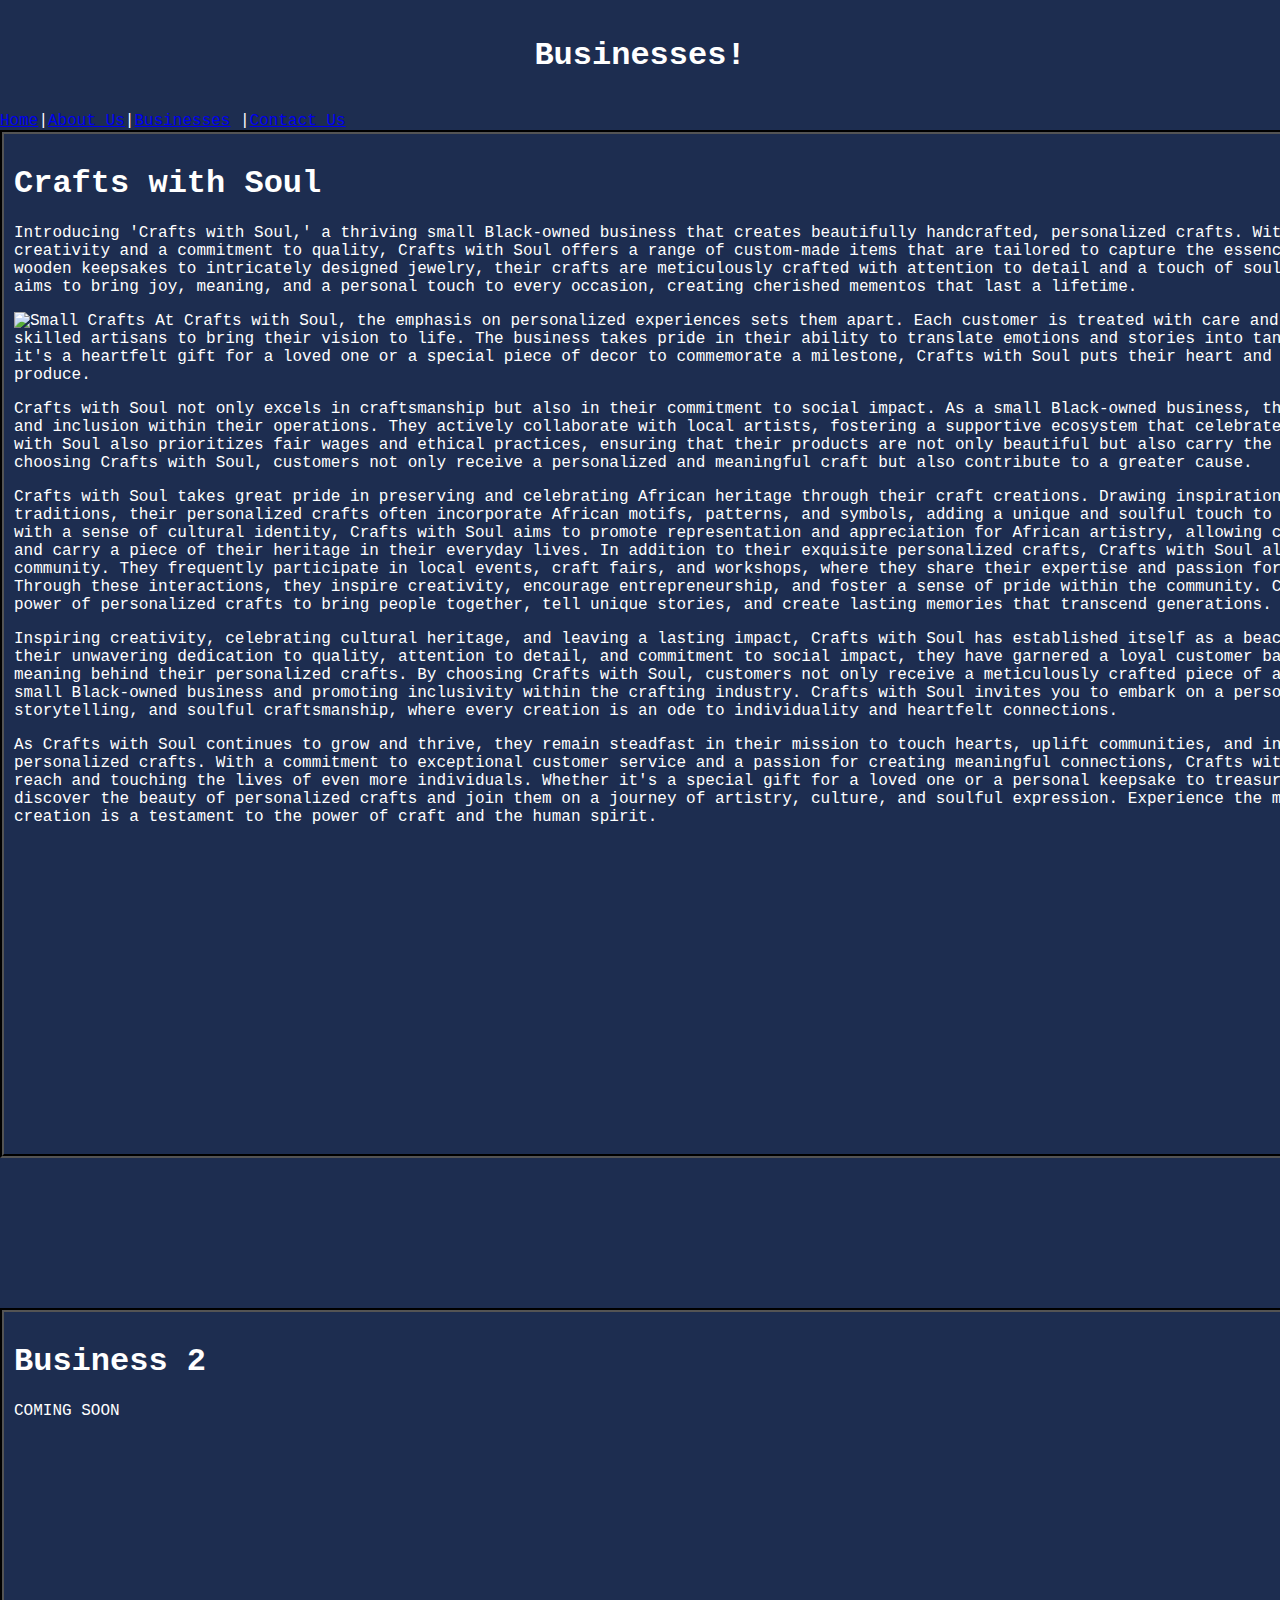
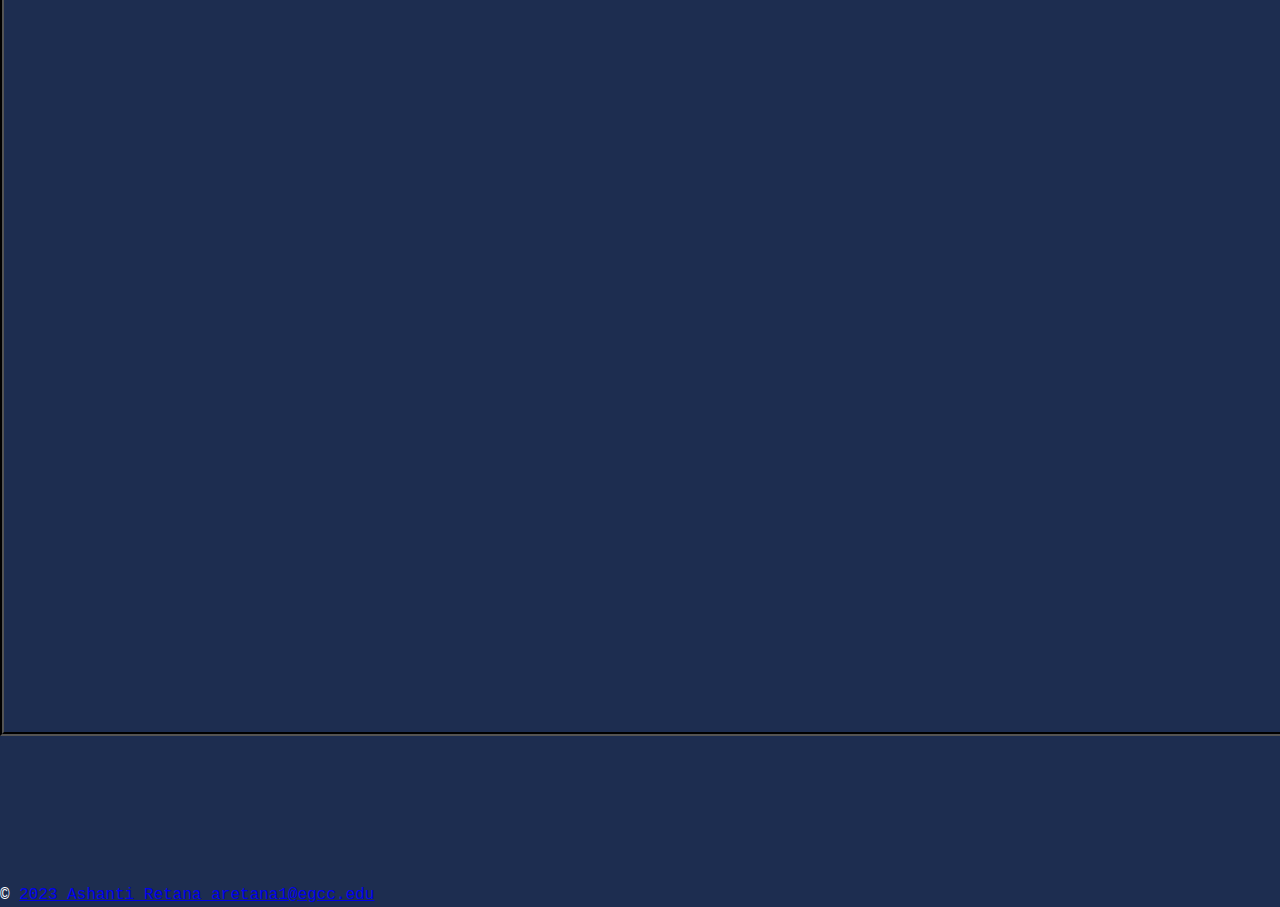
==== businesses.html @ cc09fe33 "Update businesses.html" ====
<!DOCTYPE html>
<html lang="en">
<head>
    <meta charset="utf-8">
    <title>HTML Page Structure</title>
    <link rel="stylesheet" href="style.css">
    <style>
        body {
            background-color: #1D2D50;
            color: #fff;
            font-family: 'IBM Plex Mono', monospace;
            font-size: 16px;
            margin: 0;
            padding: 0;
        }
        header {
            padding: 1rem;
            text-align: center;
        }
    
        nav a:hover {
            color: #000;
            background-color: #fff;
            border-radius: 0.5rem;
            padding: 0.2rem 0.5rem;
        }
        .nav-link:visited {
            color: red;
        }
        table {
            background-color: #fff;
            border-radius: 1rem;
            box-shadow: 0 0.5rem 1rem rgba(255, 85, 0, 0.5);
            margin-bottom: 2rem;
            padding: 1rem;
            width: 45%;
        }
        .box {
            border: 4px groove black;
            padding: 10px;
            margin-bottom: 150px;
        }
        .topic {
            margin-top: 20px;
            font-size: 24px;
            font-weight: bold;
        }
        button {
            background-color: #1D2D50;
            border: none;
            border-radius: 50%;
            color: #FCDAB7;
            cursor: pointer;
            font-size: 16px;
            height: 40px;
            margin-top: 20px;
            outline: none;
            width: 40px;
        }
        button:hover {
            background-color: #FCDAB7;
            color: #1D2D50;
        }
        
        .box2 {
				background-color: #FCDAB7;
				border-radius: 10px;
				box-shadow: 0 0 10px rgba(0, 0, 0, 0.3);
				padding: 20px;
				text-align: center;
				position: absolute;
				top: 50%;
				right: 25%;
				transform: translate(50%, -50%);
				width: 300px;
			}
		</style>
    </head>
    <script>
        document.addEventListener('DOMContentLoaded', () => {
          const navLinks = document.querySelectorAll('.nav-link');
          navLinks.forEach(link => {
            link.addEventListener('click', () => {
              navLinks.forEach(navLink => {
                navLink.classList.remove('visited');
              });
                 link.classList.add('visited');
            });
          });
        });
    </script>

    <body>

        <header>
            <h1>Businesses!</h1>
        </header>
<nav>
    <a href="index.html" class="nav-link">Home</a>|<a href="about.html" class="nav-link">About Us</a>|<a href="businesses.html" class="nav-link">Businesses</a> |<a href="contact.html" class="nav-link">Contact Us</a> 

</nav>

<main>
    <title>Boxed Paragraphs</title>
	<style>
        .box {
            border: 4px groove black;
            padding: 10px;
            margin-bottom: 150px;
            height: 1000px;
            width: 1650px; 
        }
    </style>
</head>
<body>
	<div class="box">
		<H1>Crafts with Soul</H1>
        
        <div id="pictures" style="float: right; margin-right: 10px;">
    <div id="pictures"style="float: right; margin-right: 10px;"><img src="/AshantiJR/ReachingRetana/blob/main/keychain.PNG" alt="keychain" width="250px" height="275px"></a></div>
</div>
        <p>Introducing 'Crafts with Soul,' a thriving small Black-owned business that creates beautifully handcrafted, personalized crafts. With a deep passion for creativity and a commitment to quality, Crafts with Soul offers a range of custom-made items that are tailored to capture the essence of each customer. From engraved wooden keepsakes to intricately designed jewelry, their crafts are meticulously crafted with attention to detail and a touch of soul. Through their work, Crafts with Soul aims to bring joy, meaning, and a personal touch to every occasion, creating cherished mementos that last a lifetime.</p>
        
        <div id="pictures"style="float: left; margin-right: 10px;"><img src="images/back_support_pillow.jpg" alt="Small Crafts" width="250px" height="275px"></a></div>
        <p>At Crafts with Soul, the emphasis on personalized experiences sets them apart. Each customer is treated with care and respect, working closely with the skilled artisans to bring their vision to life. The business takes pride in their ability to translate emotions and stories into tangible, one-of-a-kind creations. Whether it's a heartfelt gift for a loved one or a special piece of decor to commemorate a milestone, Crafts with Soul puts their heart and soul into every personalized craft they produce.</p>

        <p>Crafts with Soul not only excels in craftsmanship but also in their commitment to social impact. As a small Black-owned business, they actively promote diversity, equity, and inclusion within their operations. They actively collaborate with local artists, fostering a supportive ecosystem that celebrates talent from all backgrounds. Crafts with Soul also prioritizes fair wages and ethical practices, ensuring that their products are not only beautiful but also carry the values of integrity and empowerment. By choosing Crafts with Soul, customers not only receive a personalized and meaningful craft but also contribute to a greater cause.</p>
        
        <div id="pictures"style="float: right; margin-right: 10px;"><img src="images/infant_clothes.jpg" alt="Small Crafts" width="250px" height="275px"></a></div>
        <p>Crafts with Soul takes great pride in preserving and celebrating African heritage through their craft creations. Drawing inspiration from rich cultural traditions, their personalized crafts often incorporate African motifs, patterns, and symbols, adding a unique and soulful touch to each piece. By infusing their crafts with a sense of cultural identity, Crafts with Soul aims to promote representation and appreciation for African artistry, allowing customers to connect with their roots and carry a piece of their heritage in their everyday lives.

            In addition to their exquisite personalized crafts, Crafts with Soul also actively engages with their community. They frequently participate in local events, craft fairs, and workshops, where they share their expertise and passion for personalized crafts with others. Through these interactions, they inspire creativity, encourage entrepreneurship, and foster a sense of pride within the community. Crafts with Soul firmly believes in the power of personalized crafts to bring people together, tell unique stories, and create lasting memories that transcend generations.</p>    
           <p>Inspiring creativity, celebrating cultural heritage, and leaving a lasting impact, Crafts with Soul has established itself as a beacon of personalized craftsmanship. With their unwavering dedication to quality, attention to detail, and commitment to social impact, they have garnered a loyal customer base that appreciates the beauty and meaning behind their personalized crafts. By choosing Crafts with Soul, customers not only receive a meticulously crafted piece of art but also contribute to supporting a small Black-owned business and promoting inclusivity within the crafting industry. Crafts with Soul invites you to embark on a personalized journey of self-expression, storytelling, and soulful craftsmanship, where every creation is an ode to individuality and heartfelt connections.</p>
        <p>As Crafts with Soul continues to grow and thrive, they remain steadfast in their mission to touch hearts, uplift communities, and inspire a sense of pride in owning personalized crafts. With a commitment to exceptional customer service and a passion for creating meaningful connections, Crafts with Soul looks forward to expanding their reach and touching the lives of even more individuals. Whether it's a special gift for a loved one or a personal keepsake to treasure, Crafts with Soul invites you to discover the beauty of personalized crafts and join them on a journey of artistry, culture, and soulful expression. Experience the magic of Crafts with Soul, where every creation is a testament to the power of craft and the human spirit.</p>
    </div>
	<div class="box">
		<H1>Business 2</H1>
        <p>COMING SOON</p> </div>

</main>
<footer>
    &copy; <a href="mailto:aretana1@egcc.edu">2023 Ashanti Retana aretana1@egcc.edu</a>
    
</footer>
    </body>
</html>
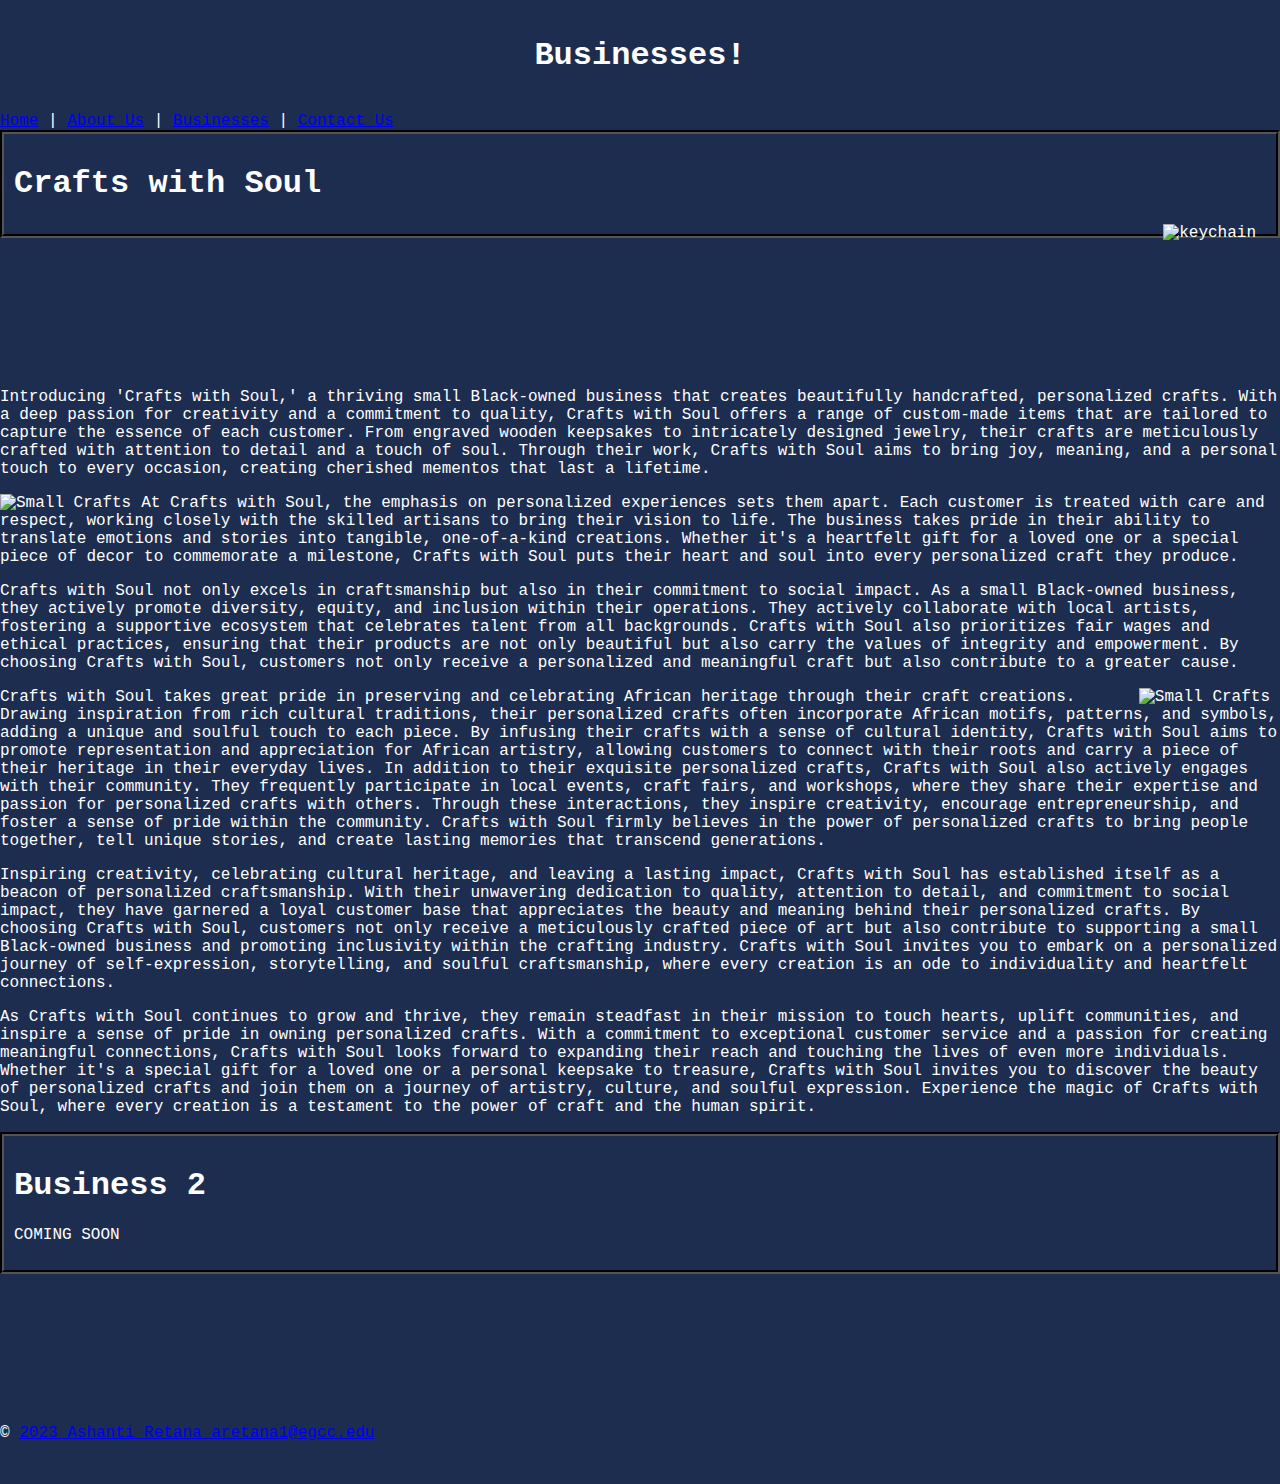
==== commit 13f452d2: "Update businesses.html" ====
--- a/businesses.html
+++ b/businesses.html
@@ -63,62 +63,35 @@
         }
         
         .box2 {
-				background-color: #FCDAB7;
-				border-radius: 10px;
-				box-shadow: 0 0 10px rgba(0, 0, 0, 0.3);
-				padding: 20px;
-				text-align: center;
-				position: absolute;
-				top: 50%;
-				right: 25%;
-				transform: translate(50%, -50%);
-				width: 300px;
-			}
-		</style>
-    </head>
-    <script>
-        document.addEventListener('DOMContentLoaded', () => {
-          const navLinks = document.querySelectorAll('.nav-link');
-          navLinks.forEach(link => {
-            link.addEventListener('click', () => {
-              navLinks.forEach(navLink => {
-                navLink.classList.remove('visited');
-              });
-                 link.classList.add('visited');
-            });
-          });
-        });
-    </script>
-
-    <body>
-
-        <header>
-            <h1>Businesses!</h1>
-        </header>
-<nav>
-    <a href="index.html" class="nav-link">Home</a>|<a href="about.html" class="nav-link">About Us</a>|<a href="businesses.html" class="nav-link">Businesses</a> |<a href="contact.html" class="nav-link">Contact Us</a> 
-
-</nav>
-
-<main>
-    <title>Boxed Paragraphs</title>
-	<style>
-        .box {
-            border: 4px groove black;
-            padding: 10px;
-            margin-bottom: 150px;
-            height: 1000px;
-            width: 1650px; 
+            background-color: #FCDAB7;
+            border-radius: 10px;
+            box-shadow: 0 0 10px rgba(0, 0, 0, 0.3);
+            padding: 20px;
+            text-align: center;
+            position: absolute;
+            top: 50%;
+            right: 25%;
+            transform: translate(50%, -50%);
+            width: 300px;
         }
     </style>
 </head>
 <body>
-	<div class="box">
-		<H1>Crafts with Soul</H1>
+    <header>
+        <h1>Businesses!</h1>
+    </header>
+    <nav>
+        <a href="index.html" class="nav-link">Home</a> | <a href="about.html" class="nav-link">About Us</a> | <a href="businesses.html" class="nav-link">Businesses</a> | <a href="contact.html" class="nav-link">Contact Us</a>
+    </nav>
+
+    <main>
+        <div class="box">
+            <h1>Crafts with Soul</h1>
         
-        <div id="pictures" style="float: right; margin-right: 10px;">
-    <div id="pictures"style="float: right; margin-right: 10px;"><img src="/AshantiJR/ReachingRetana/blob/main/keychain.PNG" alt="keychain" width="250px" height="275px"></a></div>
-</div>
+            <div id="pictures" style="float: right; margin-right: 10px;">
+                <img src="https://github.com/AshantiJR/ReachingRetana/raw/cc09fe33fb9b5e31d08cac1df8dd249e1cea2c1f/keychain.PNG" alt="keychain" width="250px" height="275px">
+            </div>
+        </div>
         <p>Introducing 'Crafts with Soul,' a thriving small Black-owned business that creates beautifully handcrafted, personalized crafts. With a deep passion for creativity and a commitment to quality, Crafts with Soul offers a range of custom-made items that are tailored to capture the essence of each customer. From engraved wooden keepsakes to intricately designed jewelry, their crafts are meticulously crafted with attention to detail and a touch of soul. Through their work, Crafts with Soul aims to bring joy, meaning, and a personal touch to every occasion, creating cherished mementos that last a lifetime.</p>
         
         <div id="pictures"style="float: left; margin-right: 10px;"><img src="images/back_support_pillow.jpg" alt="Small Crafts" width="250px" height="275px"></a></div>
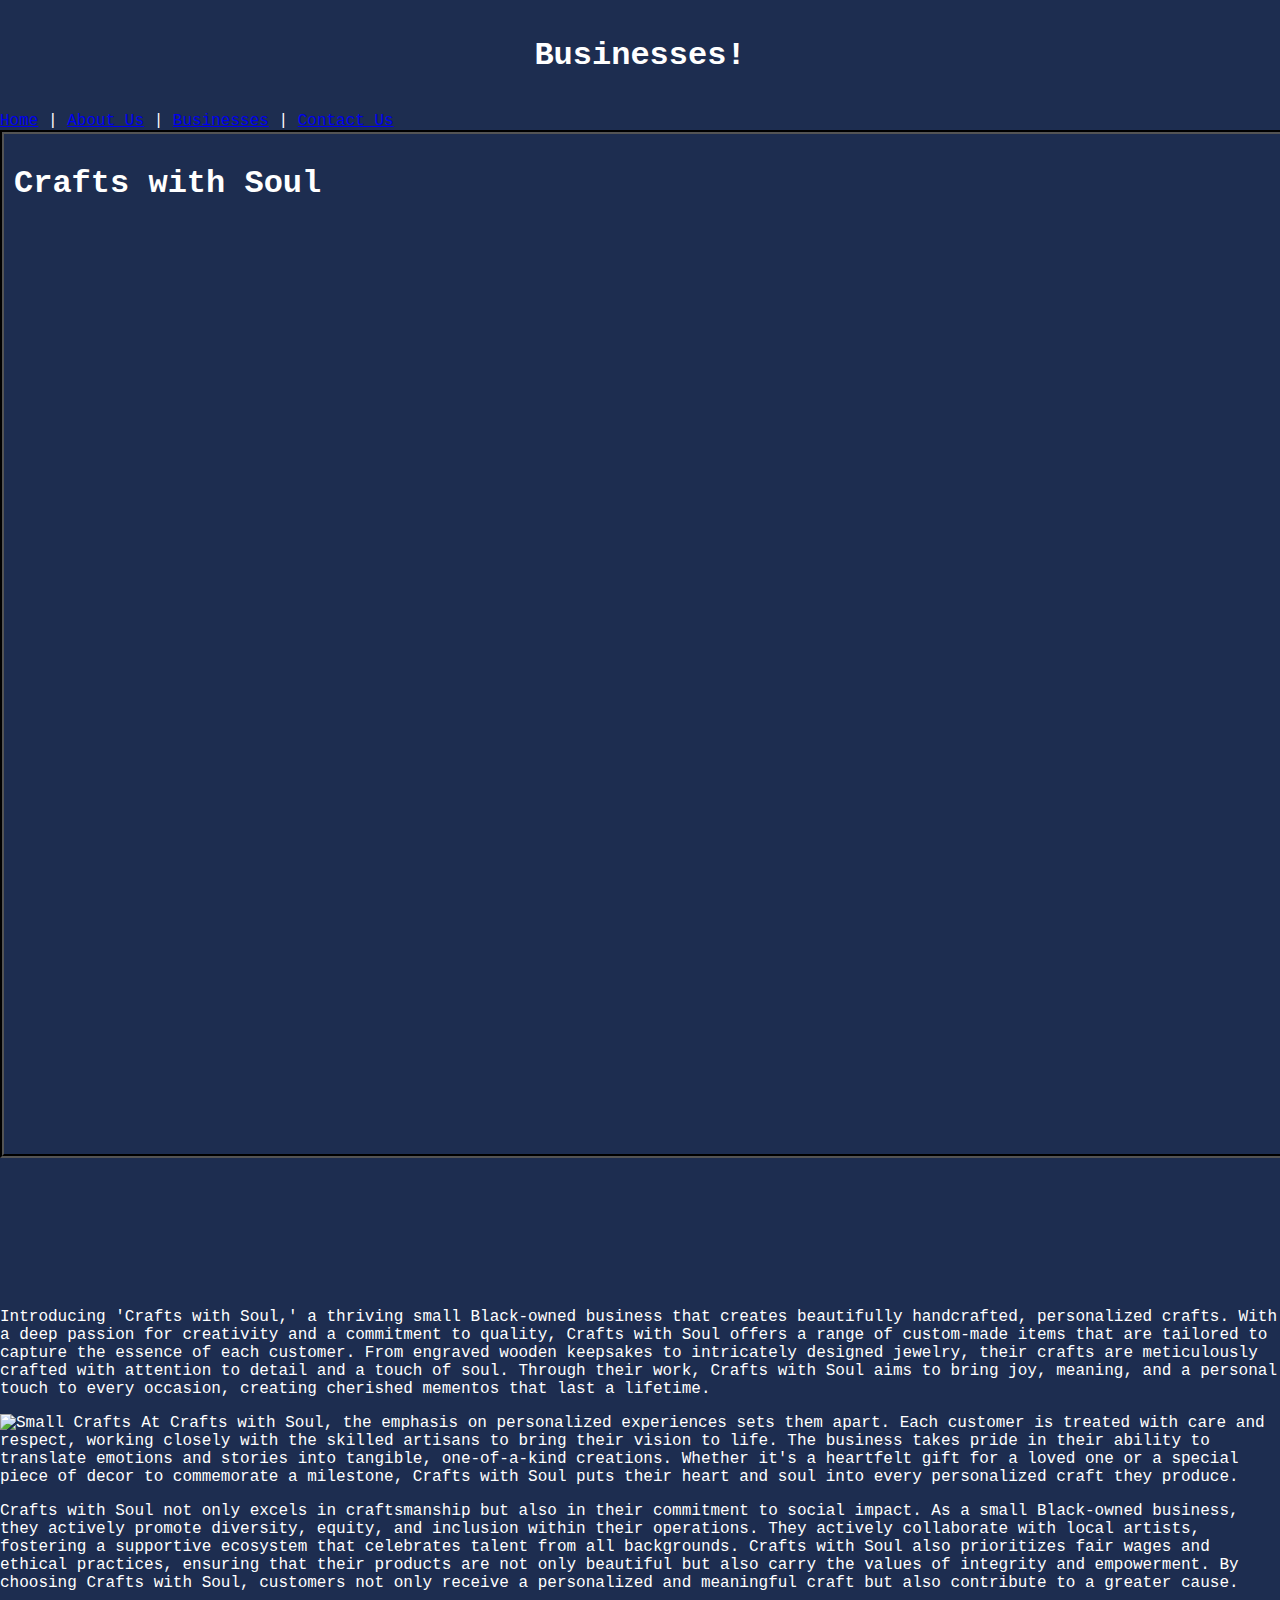
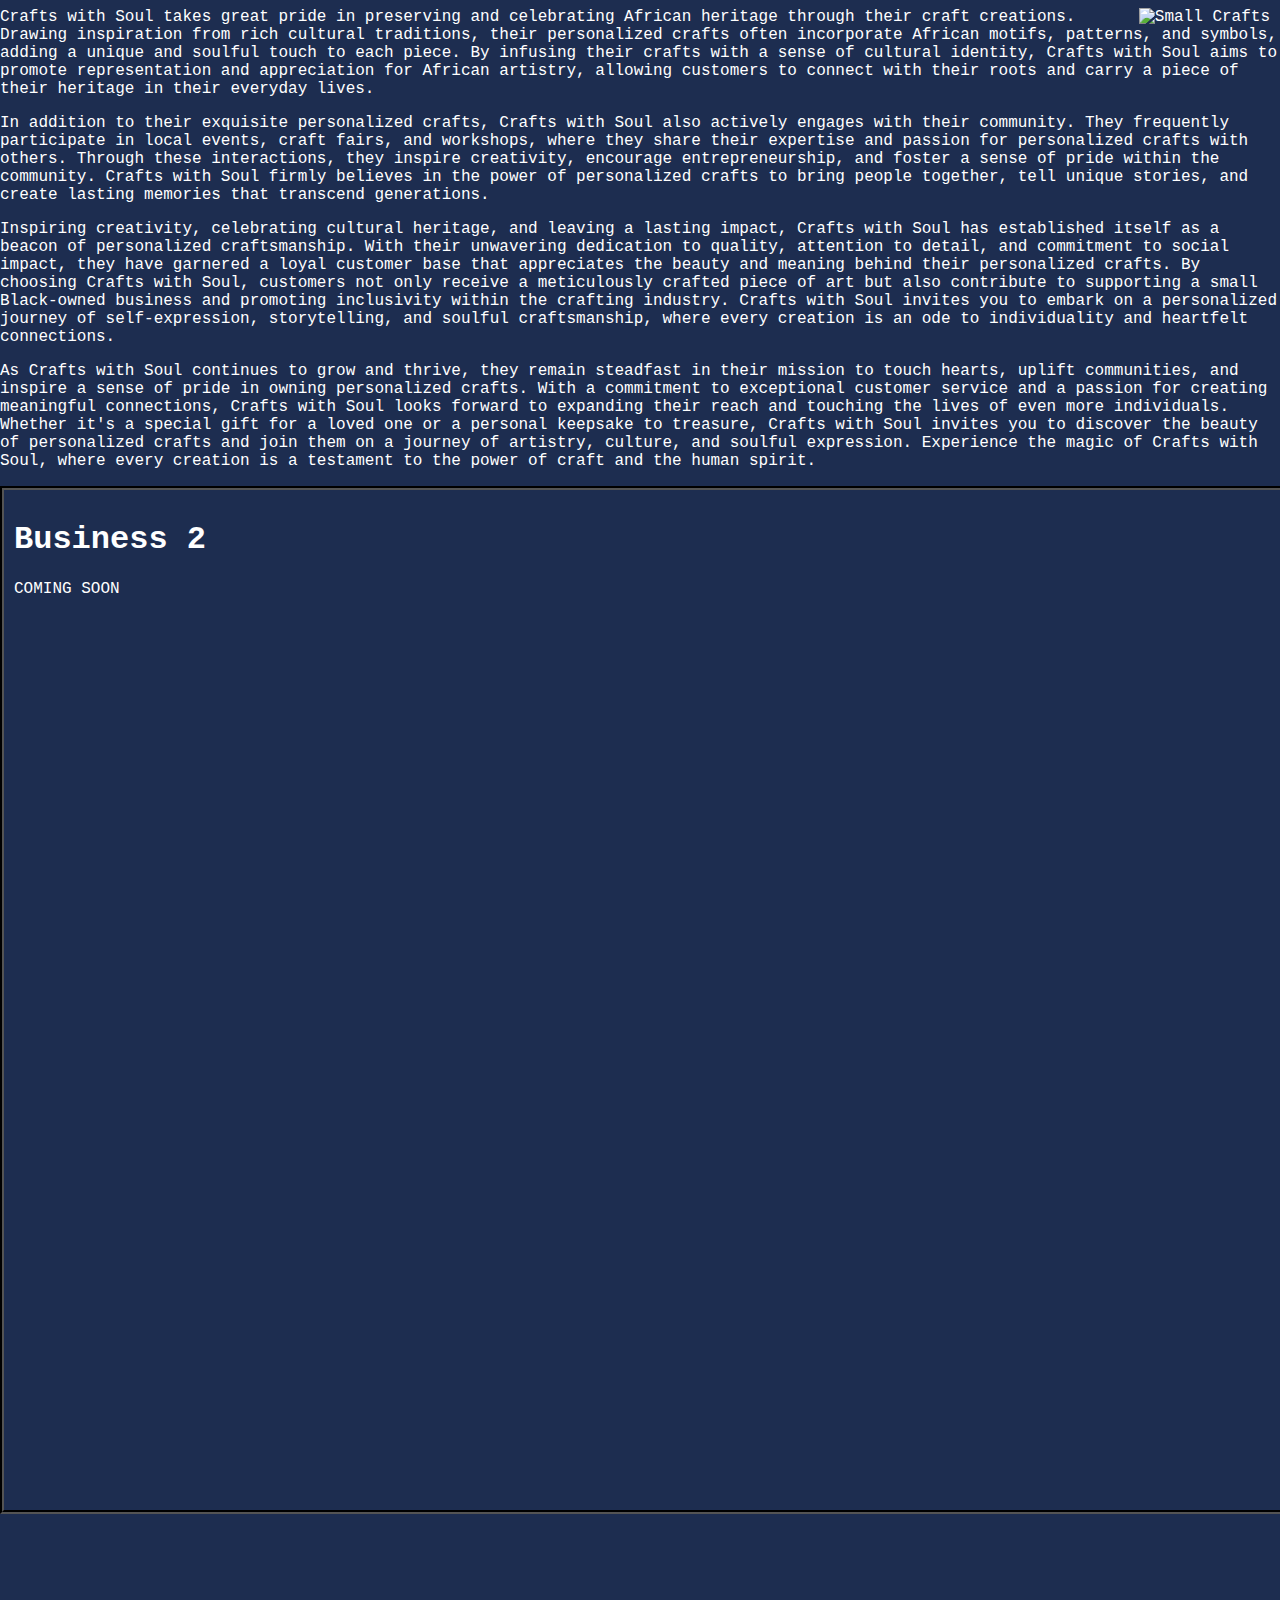
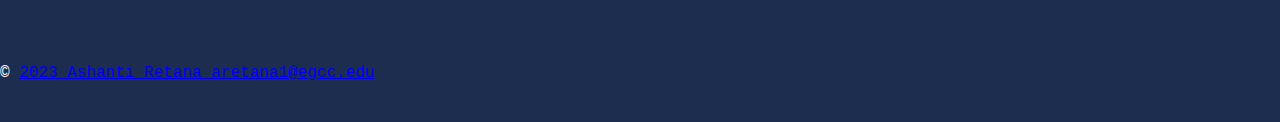
==== commit c9aab234: "Update businesses.html" ====
--- a/businesses.html
+++ b/businesses.html
@@ -74,6 +74,13 @@
             transform: translate(50%, -50%);
             width: 300px;
         }
+	.box {
+            border: 4px groove black;
+            padding: 10px;
+            margin-bottom: 150px;
+            height: 1000px;
+            width: 1650px; 
+        }
     </style>
 </head>
 <body>
@@ -94,17 +101,17 @@
         </div>
         <p>Introducing 'Crafts with Soul,' a thriving small Black-owned business that creates beautifully handcrafted, personalized crafts. With a deep passion for creativity and a commitment to quality, Crafts with Soul offers a range of custom-made items that are tailored to capture the essence of each customer. From engraved wooden keepsakes to intricately designed jewelry, their crafts are meticulously crafted with attention to detail and a touch of soul. Through their work, Crafts with Soul aims to bring joy, meaning, and a personal touch to every occasion, creating cherished mementos that last a lifetime.</p>
         
-        <div id="pictures"style="float: left; margin-right: 10px;"><img src="images/back_support_pillow.jpg" alt="Small Crafts" width="250px" height="275px"></a></div>
-        <p>At Crafts with Soul, the emphasis on personalized experiences sets them apart. Each customer is treated with care and respect, working closely with the skilled artisans to bring their vision to life. The business takes pride in their ability to translate emotions and stories into tangible, one-of-a-kind creations. Whether it's a heartfelt gift for a loved one or a special piece of decor to commemorate a milestone, Crafts with Soul puts their heart and soul into every personalized craft they produce.</p>
+        <div id="pictures" style="float: left; margin-right: 10px;"><img src="https://github.com/AshantiJR/ReachingRetana/raw/cc09fe33fb9b5e31d08cac1df8dd249e1cea2c1f/back_support_pillow.jpg" alt="Small Crafts" width="250px" height="275px"></div>
+<p>At Crafts with Soul, the emphasis on personalized experiences sets them apart. Each customer is treated with care and respect, working closely with the skilled artisans to bring their vision to life. The business takes pride in their ability to translate emotions and stories into tangible, one-of-a-kind creations. Whether it's a heartfelt gift for a loved one or a special piece of decor to commemorate a milestone, Crafts with Soul puts their heart and soul into every personalized craft they produce.</p>
 
-        <p>Crafts with Soul not only excels in craftsmanship but also in their commitment to social impact. As a small Black-owned business, they actively promote diversity, equity, and inclusion within their operations. They actively collaborate with local artists, fostering a supportive ecosystem that celebrates talent from all backgrounds. Crafts with Soul also prioritizes fair wages and ethical practices, ensuring that their products are not only beautiful but also carry the values of integrity and empowerment. By choosing Crafts with Soul, customers not only receive a personalized and meaningful craft but also contribute to a greater cause.</p>
-        
-        <div id="pictures"style="float: right; margin-right: 10px;"><img src="images/infant_clothes.jpg" alt="Small Crafts" width="250px" height="275px"></a></div>
-        <p>Crafts with Soul takes great pride in preserving and celebrating African heritage through their craft creations. Drawing inspiration from rich cultural traditions, their personalized crafts often incorporate African motifs, patterns, and symbols, adding a unique and soulful touch to each piece. By infusing their crafts with a sense of cultural identity, Crafts with Soul aims to promote representation and appreciation for African artistry, allowing customers to connect with their roots and carry a piece of their heritage in their everyday lives.
+<p>Crafts with Soul not only excels in craftsmanship but also in their commitment to social impact. As a small Black-owned business, they actively promote diversity, equity, and inclusion within their operations. They actively collaborate with local artists, fostering a supportive ecosystem that celebrates talent from all backgrounds. Crafts with Soul also prioritizes fair wages and ethical practices, ensuring that their products are not only beautiful but also carry the values of integrity and empowerment. By choosing Crafts with Soul, customers not only receive a personalized and meaningful craft but also contribute to a greater cause.</p>
 
-            In addition to their exquisite personalized crafts, Crafts with Soul also actively engages with their community. They frequently participate in local events, craft fairs, and workshops, where they share their expertise and passion for personalized crafts with others. Through these interactions, they inspire creativity, encourage entrepreneurship, and foster a sense of pride within the community. Crafts with Soul firmly believes in the power of personalized crafts to bring people together, tell unique stories, and create lasting memories that transcend generations.</p>    
-           <p>Inspiring creativity, celebrating cultural heritage, and leaving a lasting impact, Crafts with Soul has established itself as a beacon of personalized craftsmanship. With their unwavering dedication to quality, attention to detail, and commitment to social impact, they have garnered a loyal customer base that appreciates the beauty and meaning behind their personalized crafts. By choosing Crafts with Soul, customers not only receive a meticulously crafted piece of art but also contribute to supporting a small Black-owned business and promoting inclusivity within the crafting industry. Crafts with Soul invites you to embark on a personalized journey of self-expression, storytelling, and soulful craftsmanship, where every creation is an ode to individuality and heartfelt connections.</p>
-        <p>As Crafts with Soul continues to grow and thrive, they remain steadfast in their mission to touch hearts, uplift communities, and inspire a sense of pride in owning personalized crafts. With a commitment to exceptional customer service and a passion for creating meaningful connections, Crafts with Soul looks forward to expanding their reach and touching the lives of even more individuals. Whether it's a special gift for a loved one or a personal keepsake to treasure, Crafts with Soul invites you to discover the beauty of personalized crafts and join them on a journey of artistry, culture, and soulful expression. Experience the magic of Crafts with Soul, where every creation is a testament to the power of craft and the human spirit.</p>
+<div id="pictures" style="float: right; margin-right: 10px;"><img src="https://github.com/AshantiJR/ReachingRetana/raw/cc09fe33fb9b5e31d08cac1df8dd249e1cea2c1f/infant_clothes.jpg" alt="Small Crafts" width="250px" height="275px"></div>
+<p>Crafts with Soul takes great pride in preserving and celebrating African heritage through their craft creations. Drawing inspiration from rich cultural traditions, their personalized crafts often incorporate African motifs, patterns, and symbols, adding a unique and soulful touch to each piece. By infusing their crafts with a sense of cultural identity, Crafts with Soul aims to promote representation and appreciation for African artistry, allowing customers to connect with their roots and carry a piece of their heritage in their everyday lives.</p>
+<p>In addition to their exquisite personalized crafts, Crafts with Soul also actively engages with their community. They frequently participate in local events, craft fairs, and workshops, where they share their expertise and passion for personalized crafts with others. Through these interactions, they inspire creativity, encourage entrepreneurship, and foster a sense of pride within the community. Crafts with Soul firmly believes in the power of personalized crafts to bring people together, tell unique stories, and create lasting memories that transcend generations.</p>
+<p>Inspiring creativity, celebrating cultural heritage, and leaving a lasting impact, Crafts with Soul has established itself as a beacon of personalized craftsmanship. With their unwavering dedication to quality, attention to detail, and commitment to social impact, they have garnered a loyal customer base that appreciates the beauty and meaning behind their personalized crafts. By choosing Crafts with Soul, customers not only receive a meticulously crafted piece of art but also contribute to supporting a small Black-owned business and promoting inclusivity within the crafting industry. Crafts with Soul invites you to embark on a personalized journey of self-expression, storytelling, and soulful craftsmanship, where every creation is an ode to individuality and heartfelt connections.</p>
+<p>As Crafts with Soul continues to grow and thrive, they remain steadfast in their mission to touch hearts, uplift communities, and inspire a sense of pride in
+ owning personalized crafts. With a commitment to exceptional customer service and a passion for creating meaningful connections, Crafts with Soul looks forward to expanding their reach and touching the lives of even more individuals. Whether it's a special gift for a loved one or a personal keepsake to treasure, Crafts with Soul invites you to discover the beauty of personalized crafts and join them on a journey of artistry, culture, and soulful expression. Experience the magic of Crafts with Soul, where every creation is a testament to the power of craft and the human spirit.</p>
     </div>
 	<div class="box">
 		<H1>Business 2</H1>
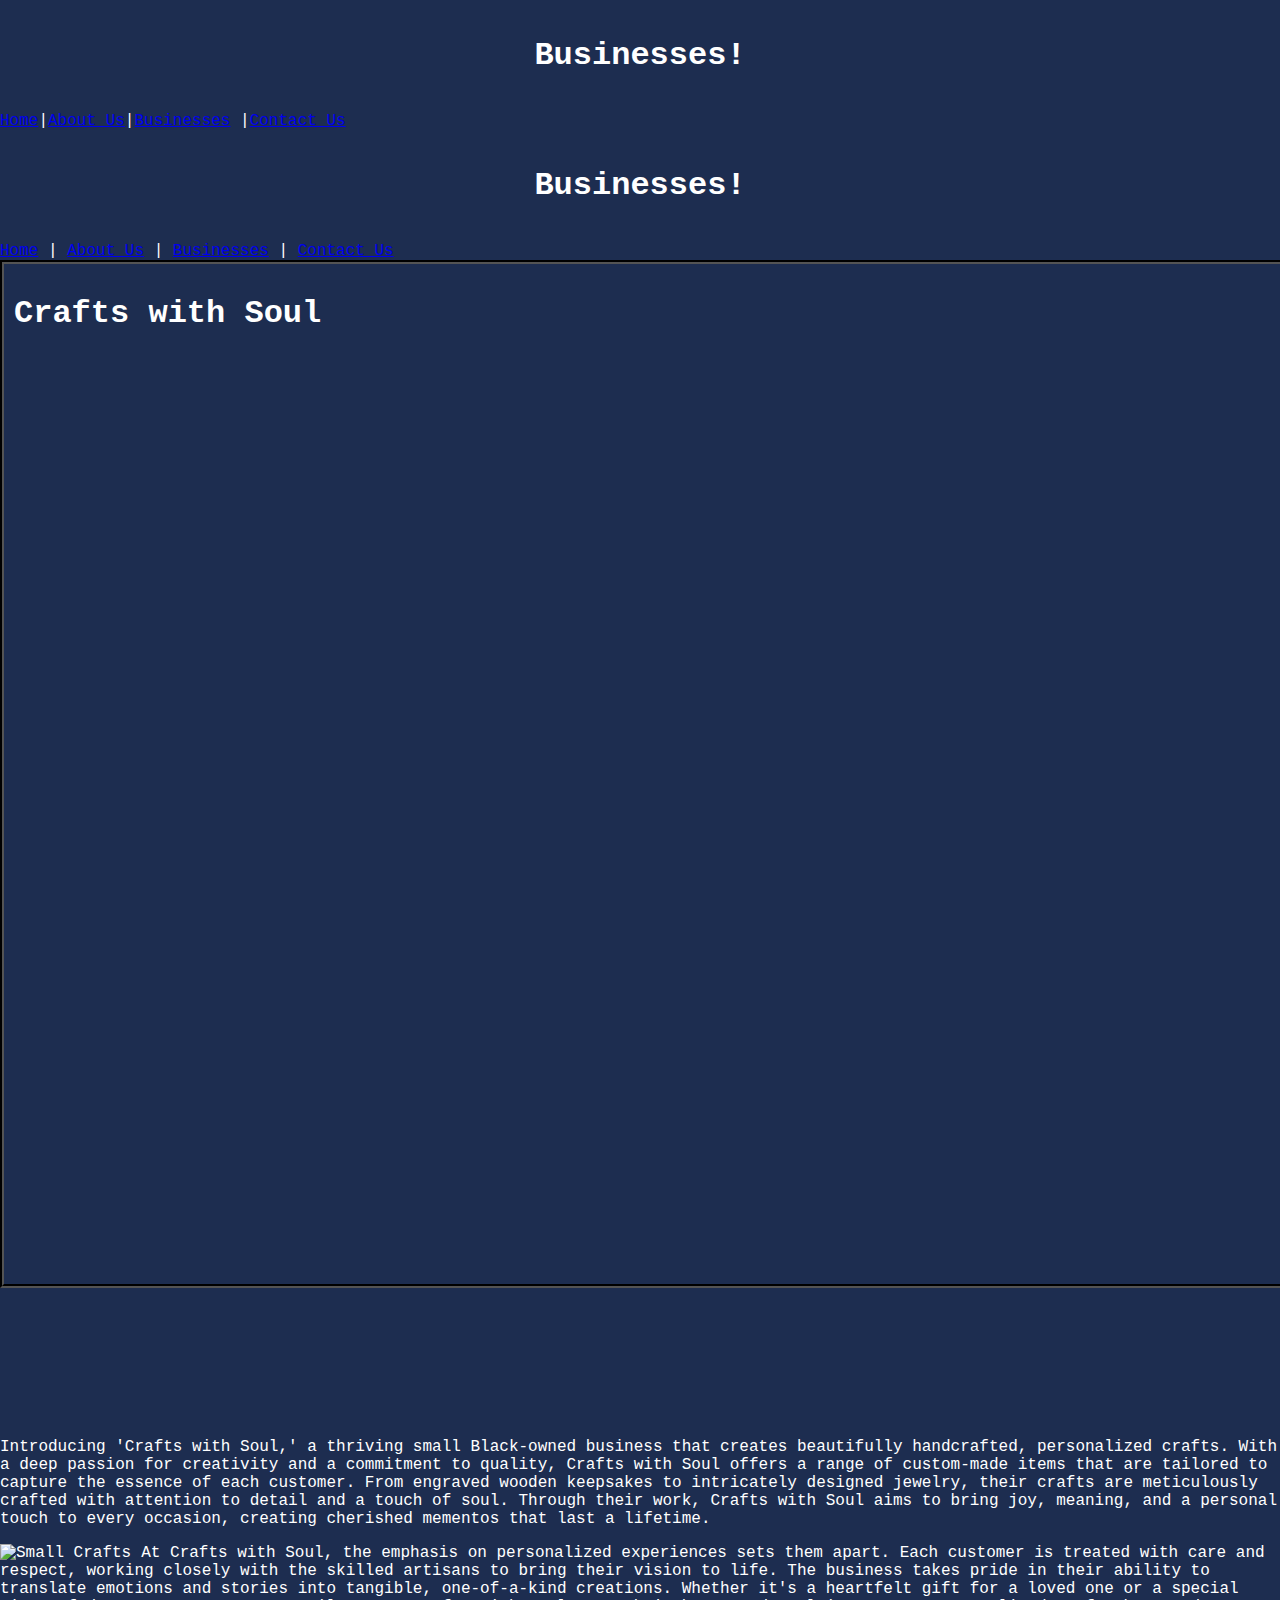
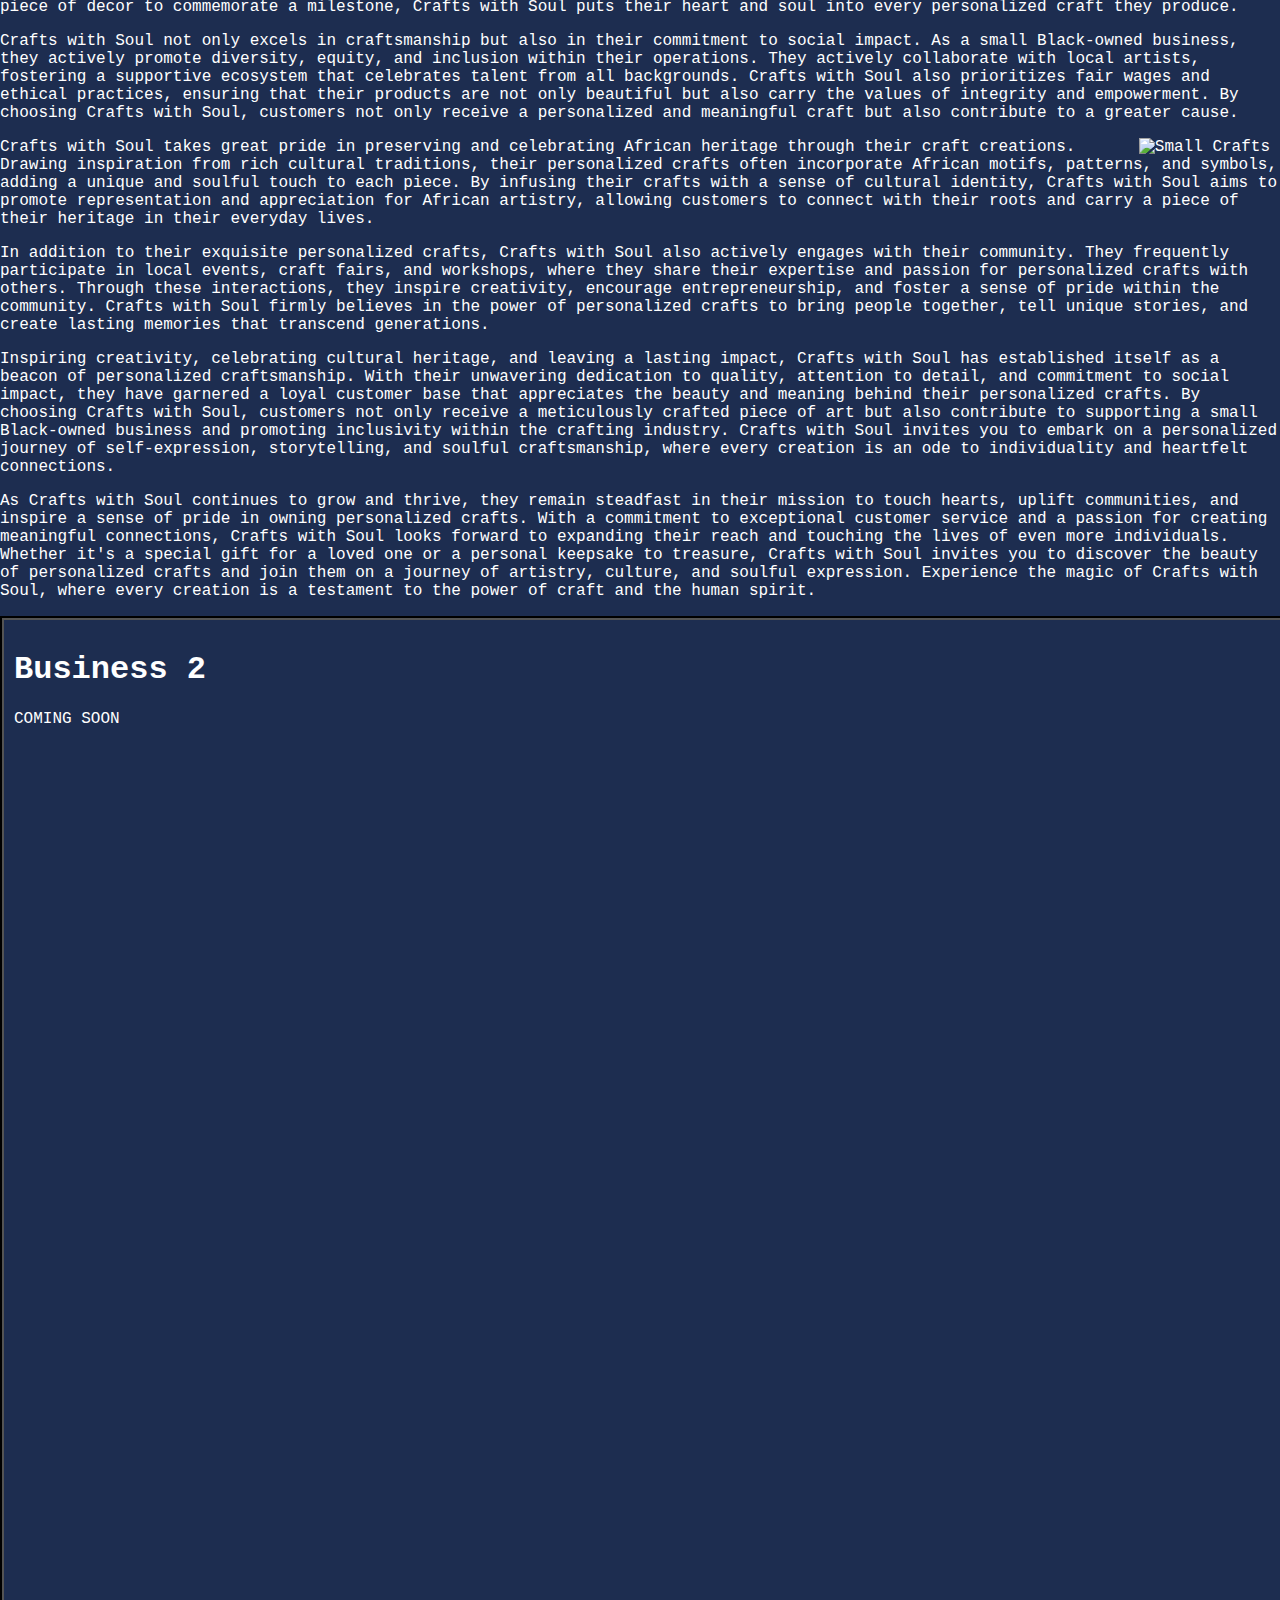
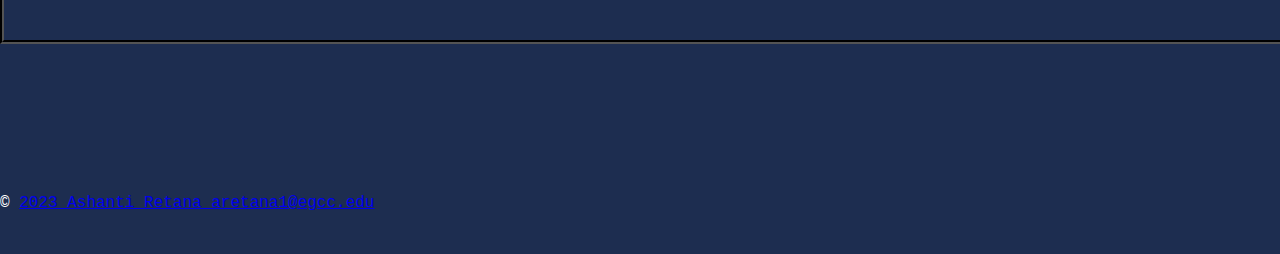
==== commit 4578a0cc: "Update businesses.html" ====
--- a/businesses.html
+++ b/businesses.html
@@ -3,7 +3,7 @@
 <head>
     <meta charset="utf-8">
     <title>HTML Page Structure</title>
-    <link rel="stylesheet" href="style.css">
+    <link rel="stylesheet" href="Style.css">
     <style>
         body {
             background-color: #1D2D50;
@@ -63,18 +63,47 @@
         }
         
         .box2 {
-            background-color: #FCDAB7;
-            border-radius: 10px;
-            box-shadow: 0 0 10px rgba(0, 0, 0, 0.3);
-            padding: 20px;
-            text-align: center;
-            position: absolute;
-            top: 50%;
-            right: 25%;
-            transform: translate(50%, -50%);
-            width: 300px;
-        }
-	.box {
+				background-color: #FCDAB7;
+				border-radius: 10px;
+				box-shadow: 0 0 10px rgba(0, 0, 0, 0.3);
+				padding: 20px;
+				text-align: center;
+				position: absolute;
+				top: 50%;
+				right: 25%;
+				transform: translate(50%, -50%);
+				width: 300px;
+			}
+		</style>
+    </head>
+    <script>
+        document.addEventListener('DOMContentLoaded', () => {
+          const navLinks = document.querySelectorAll('.nav-link');
+          navLinks.forEach(link => {
+            link.addEventListener('click', () => {
+              navLinks.forEach(navLink => {
+                navLink.classList.remove('visited');
+              });
+                 link.classList.add('visited');
+            });
+          });
+        });
+    </script>
+
+    <body>
+
+        <header>
+            <h1>Businesses!</h1>
+        </header>
+<nav>
+    <a href="index.html" class="nav-link">Home</a>|<a href="about.html" class="nav-link">About Us</a>|<a href="businesses.html" class="nav-link">Businesses</a> |<a href="contact.html" class="nav-link">Contact Us</a> 
+
+</nav>
+
+<main>
+    <title>Boxed Paragraphs</title>
+	<style>
+        .box {
             border: 4px groove black;
             padding: 10px;
             margin-bottom: 150px;
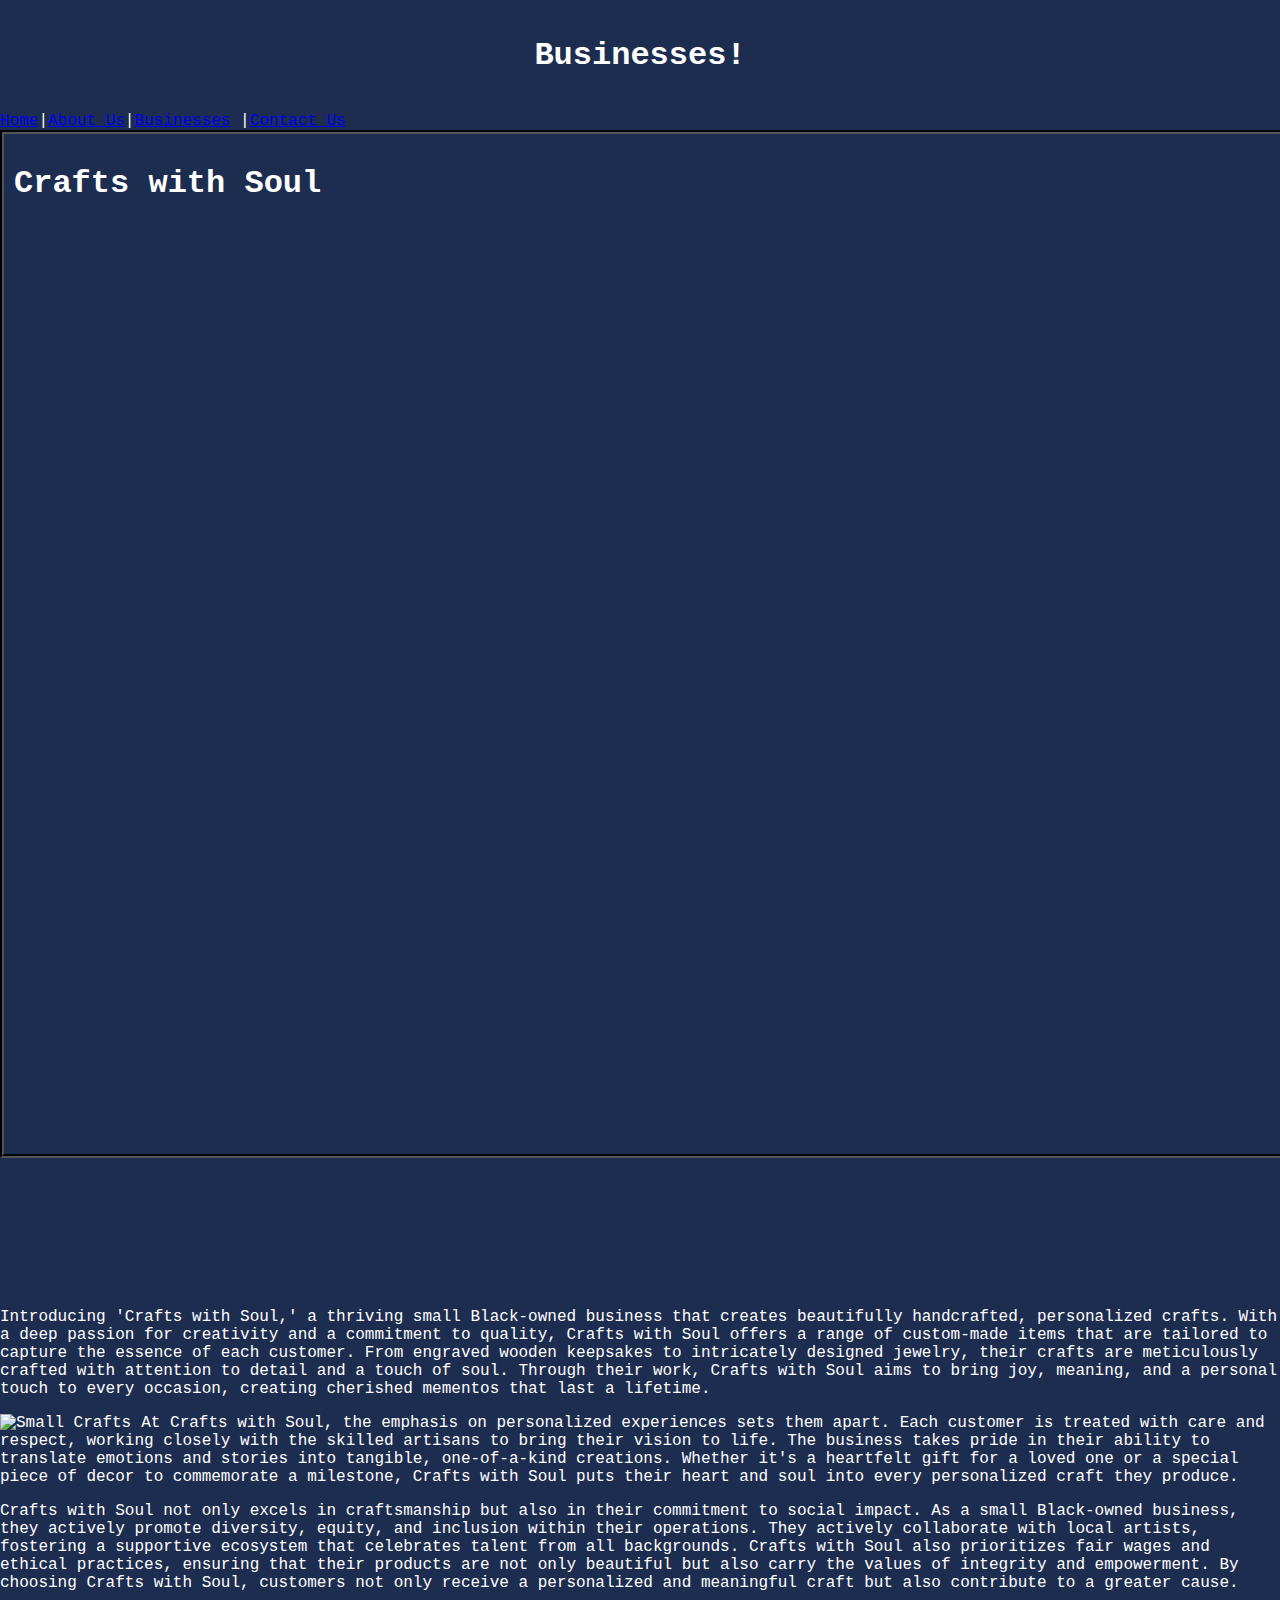
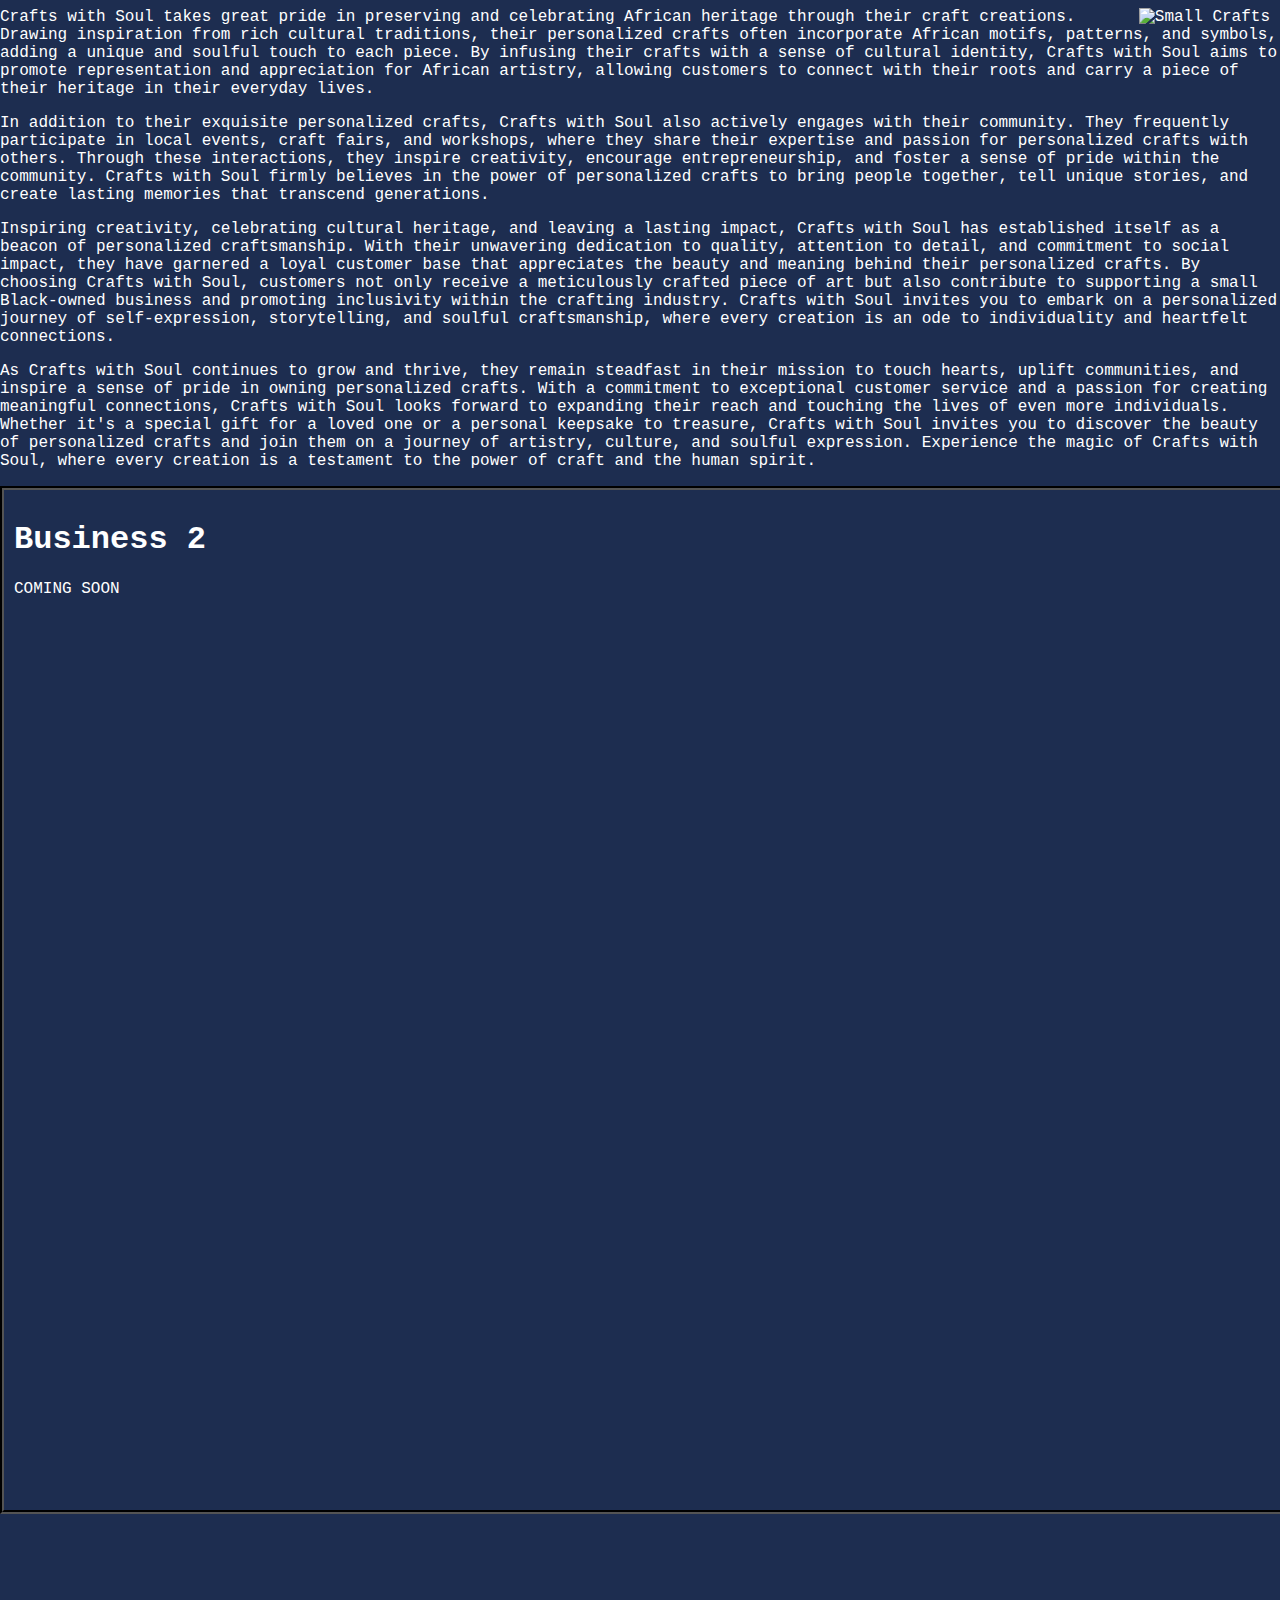
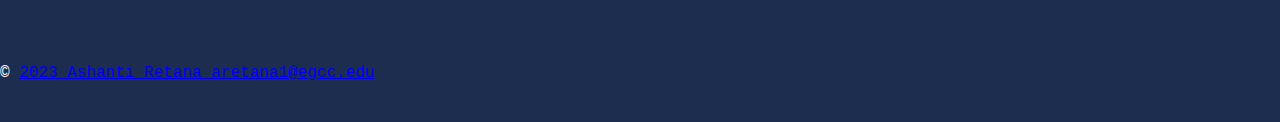
==== commit 5f20705d: "Update businesses.html" ====
--- a/businesses.html
+++ b/businesses.html
@@ -113,16 +113,8 @@
     </style>
 </head>
 <body>
-    <header>
-        <h1>Businesses!</h1>
-    </header>
-    <nav>
-        <a href="index.html" class="nav-link">Home</a> | <a href="about.html" class="nav-link">About Us</a> | <a href="businesses.html" class="nav-link">Businesses</a> | <a href="contact.html" class="nav-link">Contact Us</a>
-    </nav>
-
-    <main>
-        <div class="box">
-            <h1>Crafts with Soul</h1>
+	<div class="box">
+		<H1>Crafts with Soul</H1>
         
             <div id="pictures" style="float: right; margin-right: 10px;">
                 <img src="https://github.com/AshantiJR/ReachingRetana/raw/cc09fe33fb9b5e31d08cac1df8dd249e1cea2c1f/keychain.PNG" alt="keychain" width="250px" height="275px">
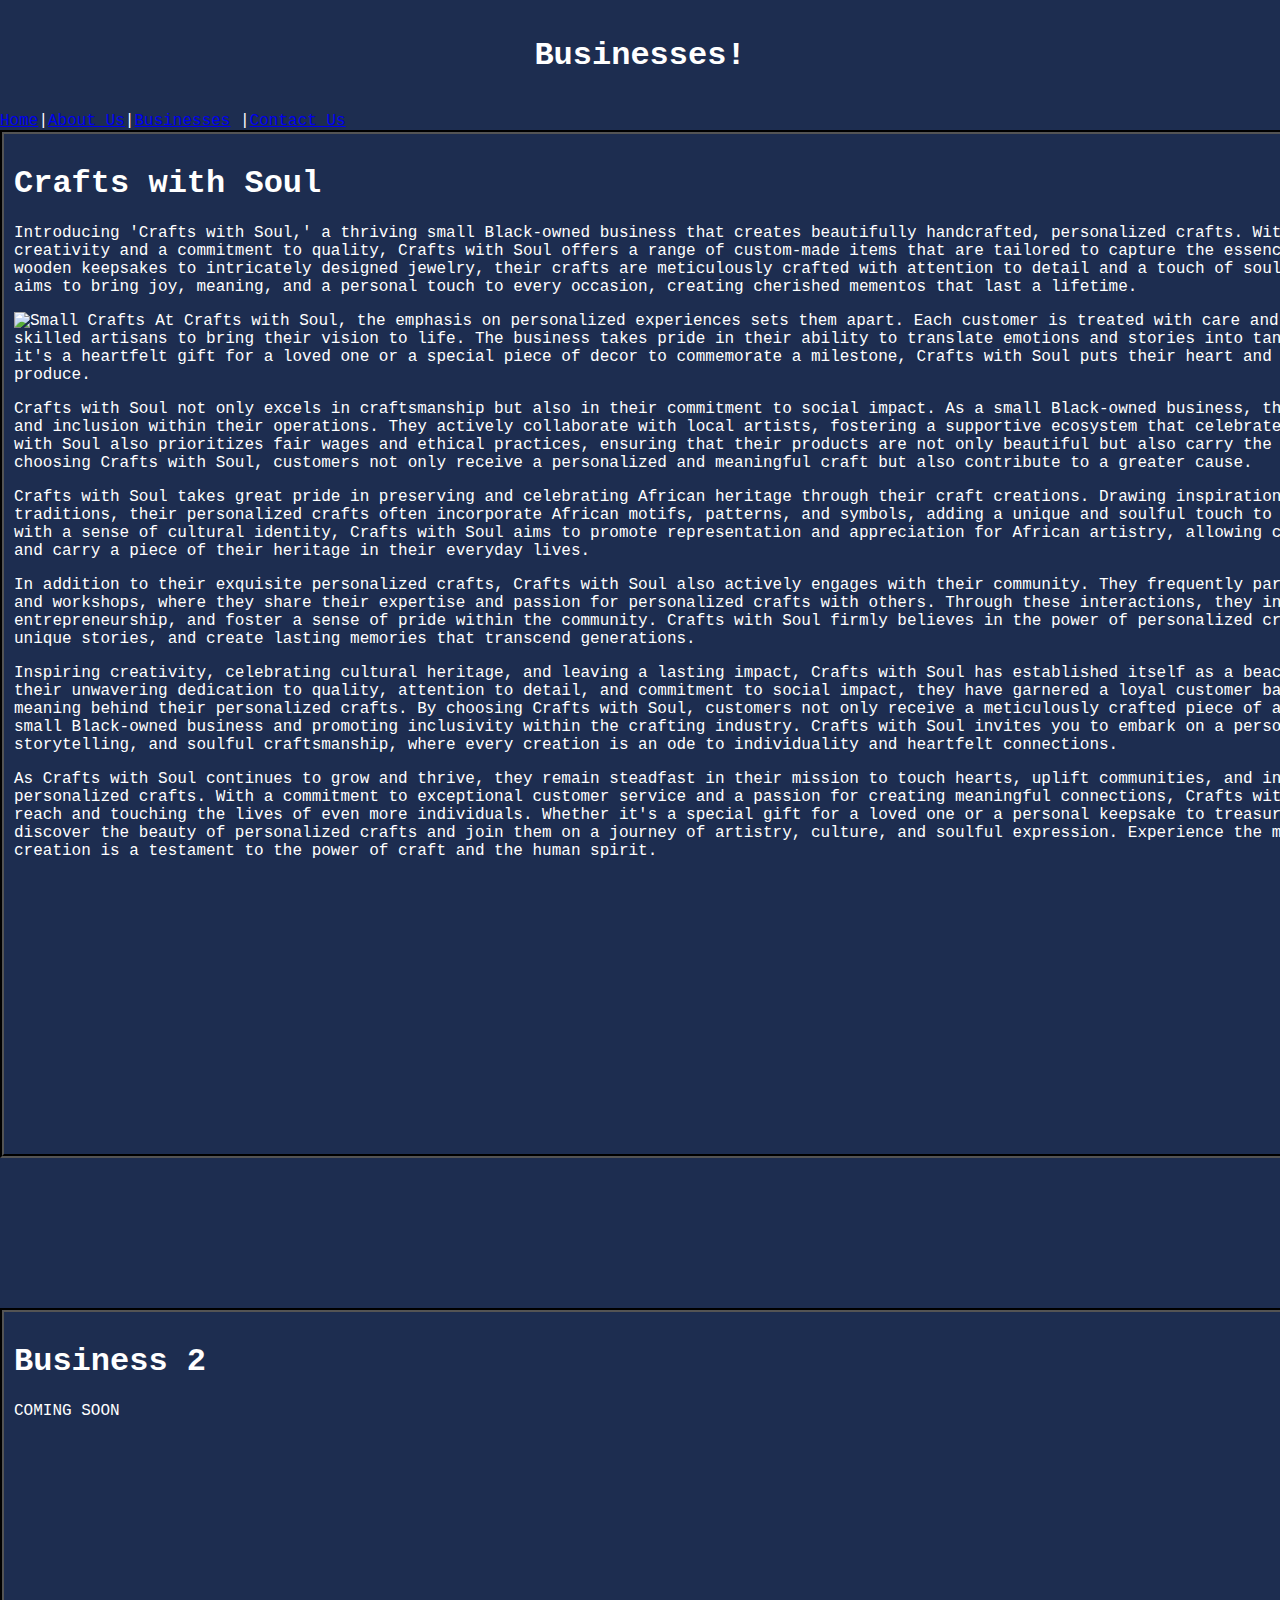
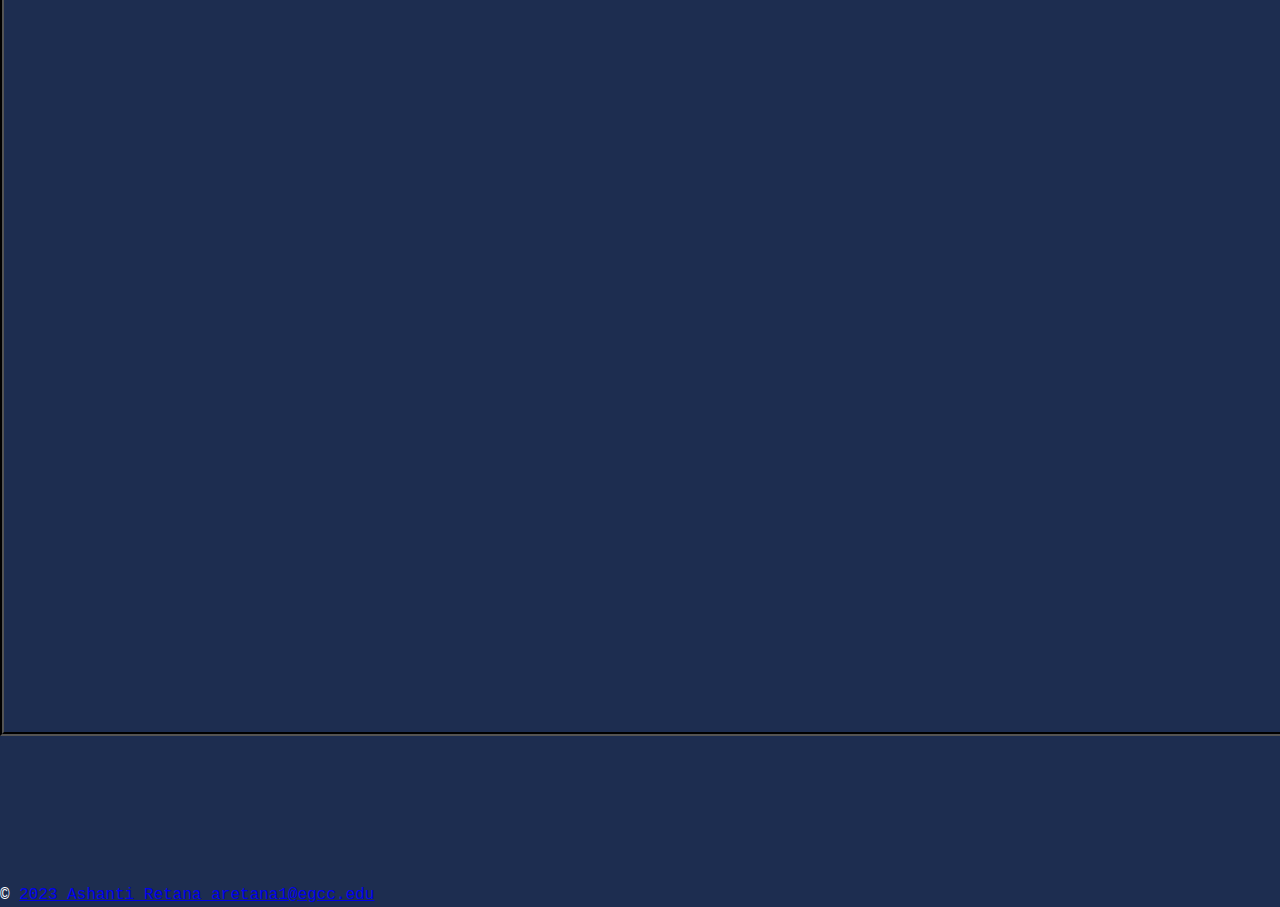
==== commit db7f349b: "Update businesses.html" ====
--- a/businesses.html
+++ b/businesses.html
@@ -3,7 +3,7 @@
 <head>
     <meta charset="utf-8">
     <title>HTML Page Structure</title>
-    <link rel="stylesheet" href="Style.css">
+    <link rel="stylesheet" href="style.css">
     <style>
         body {
             background-color: #1D2D50;
@@ -118,8 +118,7 @@
         
             <div id="pictures" style="float: right; margin-right: 10px;">
                 <img src="https://github.com/AshantiJR/ReachingRetana/raw/cc09fe33fb9b5e31d08cac1df8dd249e1cea2c1f/keychain.PNG" alt="keychain" width="250px" height="275px">
-            </div>
-        </div>
+		</div>
         <p>Introducing 'Crafts with Soul,' a thriving small Black-owned business that creates beautifully handcrafted, personalized crafts. With a deep passion for creativity and a commitment to quality, Crafts with Soul offers a range of custom-made items that are tailored to capture the essence of each customer. From engraved wooden keepsakes to intricately designed jewelry, their crafts are meticulously crafted with attention to detail and a touch of soul. Through their work, Crafts with Soul aims to bring joy, meaning, and a personal touch to every occasion, creating cherished mementos that last a lifetime.</p>
         
         <div id="pictures" style="float: left; margin-right: 10px;"><img src="https://github.com/AshantiJR/ReachingRetana/raw/cc09fe33fb9b5e31d08cac1df8dd249e1cea2c1f/back_support_pillow.jpg" alt="Small Crafts" width="250px" height="275px"></div>
